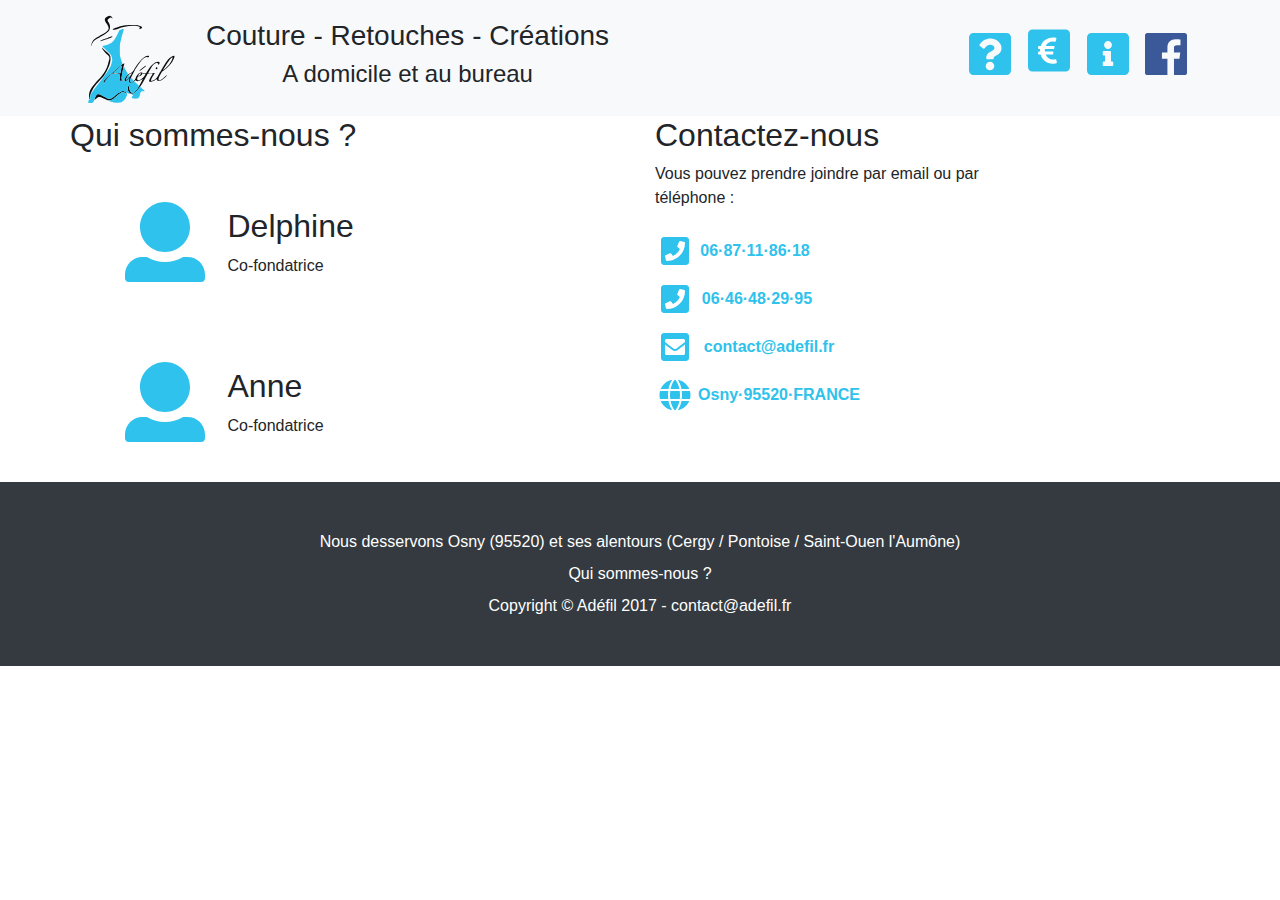
==== contact.html @ 1b3f9ee8 "new css" ====
<!DOCTYPE html>
<html lang="en">

  <head>

    <meta charset="utf-8">
    <meta name="viewport" content="width=device-width, initial-scale=1, shrink-to-fit=no">
    <meta name="description" content="">
    <meta name="author" content="">



<link rel="apple-touch-icon" sizes="57x57" href="/ico/apple-icon-57x57.png">
<link rel="apple-touch-icon" sizes="60x60" href="/ico/apple-icon-60x60.png">
<link rel="apple-touch-icon" sizes="72x72" href="/ico/apple-icon-72x72.png">
<link rel="apple-touch-icon" sizes="76x76" href="/ico/apple-icon-76x76.png">
<link rel="apple-touch-icon" sizes="114x114" href="/ico/apple-icon-114x114.png">
<link rel="apple-touch-icon" sizes="120x120" href="/ico/apple-icon-120x120.png">
<link rel="apple-touch-icon" sizes="144x144" href="/ico/apple-icon-144x144.png">
<link rel="apple-touch-icon" sizes="152x152" href="/ico/apple-icon-152x152.png">
<link rel="apple-touch-icon" sizes="180x180" href="/ico/apple-icon-180x180.png">
<link rel="icon" type="image/png" sizes="192x192"  href="/ico/android-icon-192x192.png">
<link rel="icon" type="image/png" sizes="32x32" href="/ico/favicon-32x32.png">
<link rel="icon" type="image/png" sizes="96x96" href="/ico/favicon-96x96.png">
<link rel="icon" type="image/png" sizes="16x16" href="/ico/favicon-16x16.png">
<link rel="manifest" href="/ico/manifest.json">
<meta name="msapplication-TileColor" content="#ffffff">
<meta name="msapplication-TileImage" content="/ico/ms-icon-144x144.png">
<meta name="theme-color" content="#ffffff">


    <title>Adefil.fr</title>
 <!--load everything-->
 <script defer src="js/fontawesome.min.js"></script>
  <script defer src="js/fa-solid.min.js"></script>
  <script defer src="js/fa-brands.min.js"></script>
  
    <!-- Bootstrap core CSS -->
    <link href="https://maxcdn.bootstrapcdn.com/bootstrap/4.0.0-beta.3/css/bootstrap.min.css" rel="stylesheet">

    <!-- Custom styles for this template -->
    <link href="css/adefil.css" rel="stylesheet">

    <style>
    .hidden {
     display:none;
}
  </style>

 

  </head>

  <body>
 
 <div id="headermain">

</div>



      <div class="container">
        <!-- Example row of columns -->

        <div class="row " >


<div class="col-md-6 ">

          <div class="row align-items-center valign" >
         

           <h2>Qui sommes-nous ?</h2>
</div>


          <div class="row align-items-center" >
         
            
<div class="col-md-3 vcenter">
  <i class="fas fa-user fa-10x" data-fa-transform="shrink-8" style="color:#2ec2ec"  ></i>
          
          </div>

           <div class="col-md-4 ">
            <h2>Delphine</h2>
            Co-fondatrice
           </div>
</div>

          <div class="row align-items-center" >
<div class="col-md-3 vcenter">
            <i class="fas fa-user fa-10x" data-fa-transform="shrink-8" style="color:#2ec2ec"  ></i>
          </div>

           <div class="col-md-4 ">
            <h2>Anne</h2>
            Co-fondatrice
           </div>
</div>


</div>
<div class="col-md-4 ">
            <h2>Contactez-nous</h2>


            <p>Vous pouvez prendre joindre par email ou par téléphone :</p>
            <p><div class="fa-2x">
              <span class="fa-layers fa-fw"  >
             <a class="nav-link" target="_blank"  href="tel:0687118618"><i class="fas fa-phone-square" style="color:#2ec2ec"  ></i>
                <span class="fa-layers-text fa-inverse" data-fa-transform="shrink-8 right-40 up-0.5" style="font-weight:900;background:white;color:#2ec2ec">06&#183;87&#183;11&#183;86&#183;18</span></a>
              </span>
            </div>
            <div class="fa-2x">
              <span class="fa-layers fa-fw"  >
             <a class="nav-link" target="_blank"  href="tel:0646482995"><i class="fas fa-phone-square" style="color:#2ec2ec"  ></i>
                <span class="fa-layers-text fa-inverse" data-fa-transform="shrink-8 right-41 up-0.5" style="font-weight:900;background:white;color:#2ec2ec">06&#183;46&#183;48&#183;29&#183;95</span></a>
              </span>
            </div>
            <div class="fa-2x">
              <span class="fa-layers fa-fw"  >
              <a class="nav-link" target="_blank"  href="mailto:&#099;&#111;&#110;&#116;&#097;&#099;&#116;&#064;&#097;&#100;&#101;&#102;&#105;&#108;&#046;&#102;&#114;"><i class="fas fa-envelope-square" style="color:#2ec2ec"  ></i>
                <span class="fa-layers-text fa-inverse" data-fa-transform="shrink-8 right-47 up-0.5" style="font-weight:900;background:white;color:#2ec2ec">&#099;&#111;&#110;&#116;&#097;&#099;&#116;&#064;&#097;&#100;&#101;&#102;&#105;&#108;&#046;&#102;&#114;</span></a>
              </span>
            </div>

              <div class="fa-2x">
              <span class="fa-layers fa-fw"  >
             <i class="fas fa-globe" style="color:#2ec2ec"  ></i>
                <span class="fa-layers-text fa-inverse" data-fa-transform="shrink-8 right-52 up-0.5" style="font-weight:900;background:white;color:#2ec2ec">Osny&#183;95520&#183;FRANCE</span>
              </span>
            </div>
           </p>
           
</div>
 
        </div>






      </div> <!-- /container -->






    <!-- Footer -->
    <footer class="py-5 bg-dark">
      <div class="container" id="footermain">

      </div>
     
      <!-- /.container -->
    </footer>
  <a href="#" onClick="topFunction2()" id="myBtn" title="Go to top" value= "Vers le haut"  ><img src="up.png" height="42" width="42" alt="Vers le haut" /></a>
    <!-- Bootstrap core JavaScript -->
    <script src="https://cdnjs.cloudflare.com/ajax/libs/jquery/3.2.1/jquery.min.js"></script>
  
    <script src="https://maxcdn.bootstrapcdn.com/bootstrap/4.0.0-beta.3/js/bootstrap.min.js"></script>
    <script src="adefil.js"> </script>

  </body>

</html>
---- css/adefil.css ----
/*!
 * Start Bootstrap - Shop Homepage (http://startbootstrap.com/template-overviews/shop-homepage)
 * Copyright 2013-2017 Start Bootstrap
 * Licensed under MIT (https://github.com/BlackrockDigital/startbootstrap-shop-homepage/blob/master/LICENSE)
 */



.vcenter {
    display: inline-block;
    vertical-align: middle;
    float: none;
}


.menu {
    color:#2ec2ec;
    font-weight: bold;
}

.menu:hover {
    background-color:#2ec2ec;
    color: white;
}


.menu.active {
     background-color:#2ec2ec;
     border-color:#2ec2ec;

}

#myBtn {
    display: none; /* Hidden by default */
    position: fixed; /* Fixed/sticky position */
    bottom: 20px; /* Place the button at the bottom of the page */
    left: 30px; /* Place the button 30px from the right */
    z-index: 99; /* Make sure it does not overlap */
    border: none; /* Remove borders */
    outline: none; /* Remove outline */
    background-color: rgba(255, 255, 255, .8);
    color: white; /* Text color */
    cursor: pointer; /* Add a mouse pointer on hover */
    padding: 15px; /* Some padding */
    border-radius: 10px; /* Rounded corners */

color: rgba(0, 0, 0, .2);
}

#myBtn:hover {
    background-color: lightblue; /* Add a dark-grey background on hover */
}
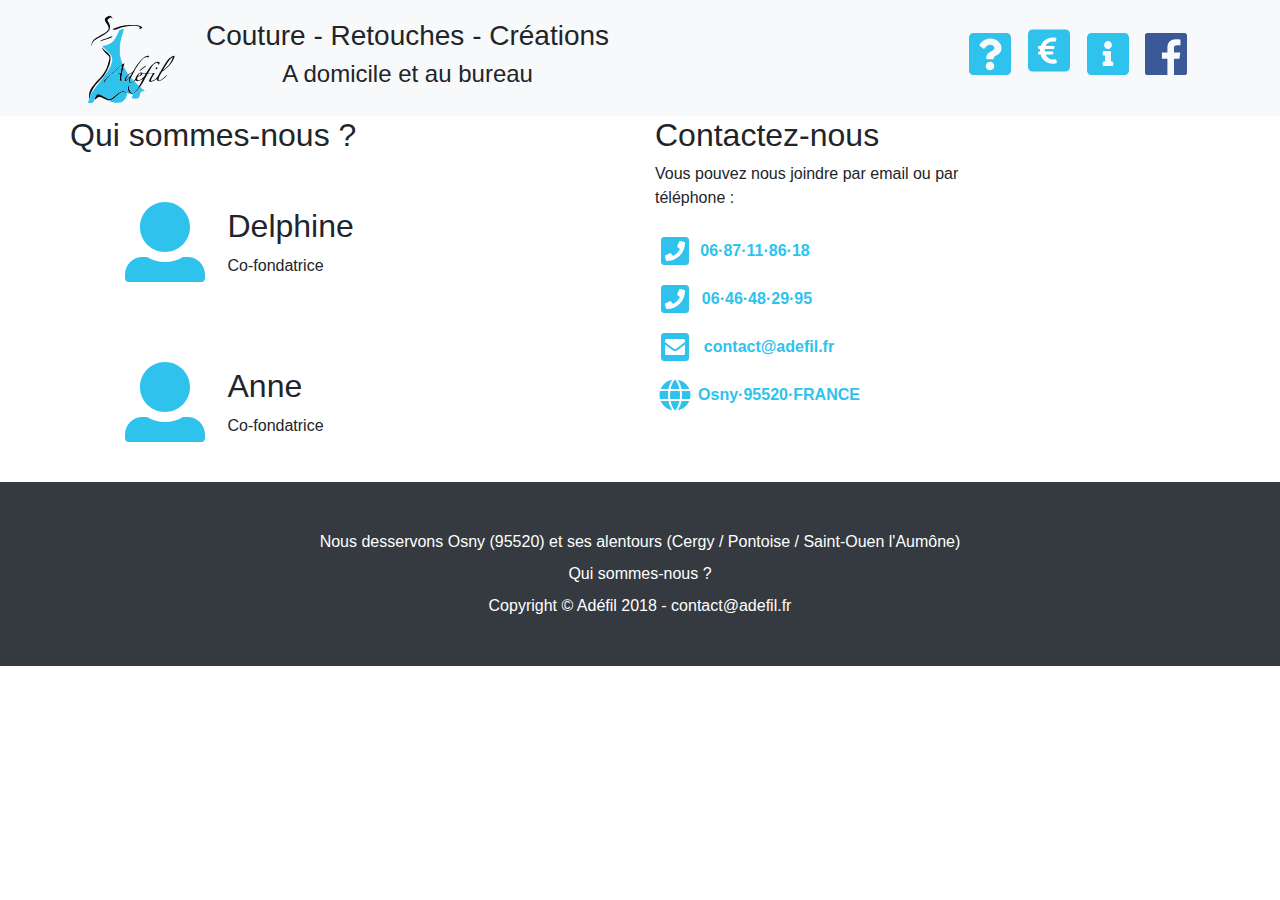
==== commit a011c009: "errr" ====
--- a/contact.html
+++ b/contact.html
@@ -105,7 +105,7 @@
             <h2>Contactez-nous</h2>
 
 
-            <p>Vous pouvez prendre joindre par email ou par téléphone :</p>
+            <p>Vous pouvez nous joindre par email ou par téléphone :</p>
             <p><div class="fa-2x">
               <span class="fa-layers fa-fw"  >
              <a class="nav-link" target="_blank"  href="tel:0687118618"><i class="fas fa-phone-square" style="color:#2ec2ec"  ></i>
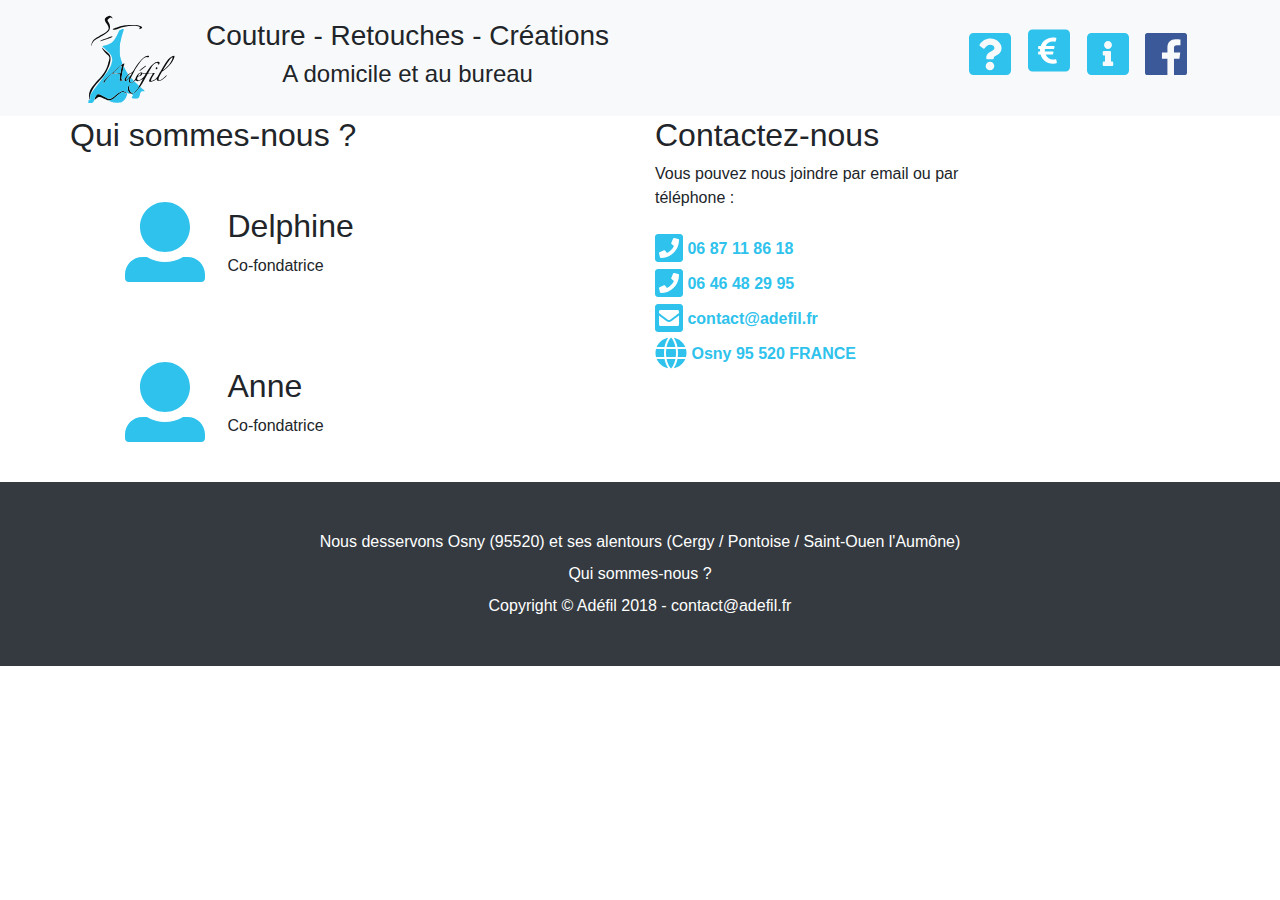
==== commit ac2611cd: "cleanup" ====
--- a/contact.html
+++ b/contact.html
@@ -106,31 +106,17 @@
 
 
             <p>Vous pouvez nous joindre par email ou par téléphone :</p>
-            <p><div class="fa-2x">
-              <span class="fa-layers fa-fw"  >
-             <a class="nav-link" target="_blank"  href="tel:0687118618"><i class="fas fa-phone-square" style="color:#2ec2ec"  ></i>
-                <span class="fa-layers-text fa-inverse" data-fa-transform="shrink-8 right-40 up-0.5" style="font-weight:900;background:white;color:#2ec2ec">06&#183;87&#183;11&#183;86&#183;18</span></a>
-              </span>
-            </div>
-            <div class="fa-2x">
-              <span class="fa-layers fa-fw"  >
-             <a class="nav-link" target="_blank"  href="tel:0646482995"><i class="fas fa-phone-square" style="color:#2ec2ec"  ></i>
-                <span class="fa-layers-text fa-inverse" data-fa-transform="shrink-8 right-41 up-0.5" style="font-weight:900;background:white;color:#2ec2ec">06&#183;46&#183;48&#183;29&#183;95</span></a>
-              </span>
-            </div>
-            <div class="fa-2x">
-              <span class="fa-layers fa-fw"  >
-              <a class="nav-link" target="_blank"  href="mailto:&#099;&#111;&#110;&#116;&#097;&#099;&#116;&#064;&#097;&#100;&#101;&#102;&#105;&#108;&#046;&#102;&#114;"><i class="fas fa-envelope-square" style="color:#2ec2ec"  ></i>
-                <span class="fa-layers-text fa-inverse" data-fa-transform="shrink-8 right-47 up-0.5" style="font-weight:900;background:white;color:#2ec2ec">&#099;&#111;&#110;&#116;&#097;&#099;&#116;&#064;&#097;&#100;&#101;&#102;&#105;&#108;&#046;&#102;&#114;</span></a>
-              </span>
-            </div>
+            <p>
+              <a class="adefillink"   href="tel:0646482995"><i class="fas fa-phone-square fa-2x" data-fa-transform="down-3"   ></i> 06 87 11 86 18</a>
+             <br/>
+               <a class="adefillink"  href="tel:0646482995"><i class="fas fa-phone-square fa-2x" data-fa-transform="down-3"   ></i> 06 46 48 29 95</a>
+           <br/>
+               <a class="adefillink"  href="mailto:&#099;&#111;&#110;&#116;&#097;&#099;&#116;&#064;&#097;&#100;&#101;&#102;&#105;&#108;&#046;&#102;&#114;"><i class="fas fa-envelope-square fa-2x" data-fa-transform="down-3"   ></i> &#099;&#111;&#110;&#116;&#097;&#099;&#116;&#064;&#097;&#100;&#101;&#102;&#105;&#108;&#046;&#102;&#114;</a>
+<br/>
+               <a class="adefillink"   href="#"><i class="fas fa-globe fa-2x" data-fa-transform="down-3"   ></i> Osny 95 520 FRANCE</a>
+           
 
-              <div class="fa-2x">
-              <span class="fa-layers fa-fw"  >
-             <i class="fas fa-globe" style="color:#2ec2ec"  ></i>
-                <span class="fa-layers-text fa-inverse" data-fa-transform="shrink-8 right-52 up-0.5" style="font-weight:900;background:white;color:#2ec2ec">Osny&#183;95520&#183;FRANCE</span>
-              </span>
-            </div>
+
            </p>
            
 </div>
--- a/css/adefil.css
+++ b/css/adefil.css
@@ -51,4 +51,27 @@
     background-color: lightblue; /* Add a dark-grey background on hover */
 }
 
+.adefillink {
+    color:#2ec2ec;
+    font-weight: bold;
+}
 
+.adefillink:hover {
+    color:black;
+    text-decoration:none;
+}
+
+.adefilheader {
+color:#2ec2ec
+}
+
+.adefilheader:hover {
+color:black;
+
+}
+
+
+ .adefilphone::before {
+    font-family: "Font Awesome 5 Solid";   content: "\f098";
+  }
+
